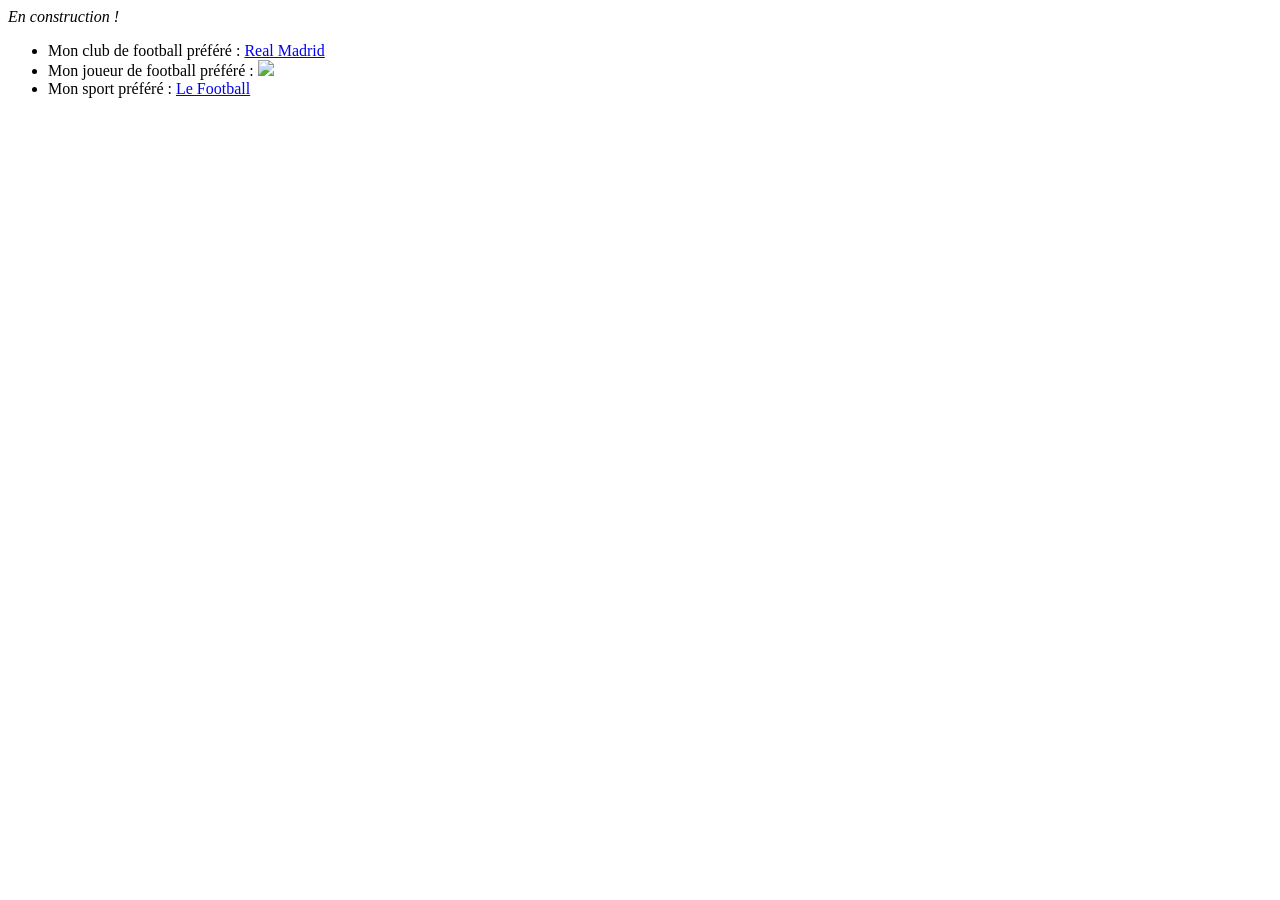
==== Sofiane B page.html @ 4f4fd5f0 "27/09/2024 Création index + page web 27/09" ====
<!DOCTYPE html>
<html lang="fr">

<head>
<meta charset="UTF-8">
<title>La page Web de Sofiane Benallabou
</title>
</head>

<body>
<em>
En construction ! 
</em>
<ul>
<li>
Mon club de football préféré : <a href="https://www.realmadrid.com/es-ES">Real Madrid</a>
</li>

<li>Mon joueur de football préféré : <img src="https://ichef.bbci.co.uk/ace/ws/800/cpsprodpb/143CD/production/_99139828_ronaldoenor.jpg.webp>"  </img src> </li>
<li>
Mon sport préféré : <a href="https://fr.wikipedia.org/wiki/Football">Le Football</a>
</li>

</ul>
</body>

</html>
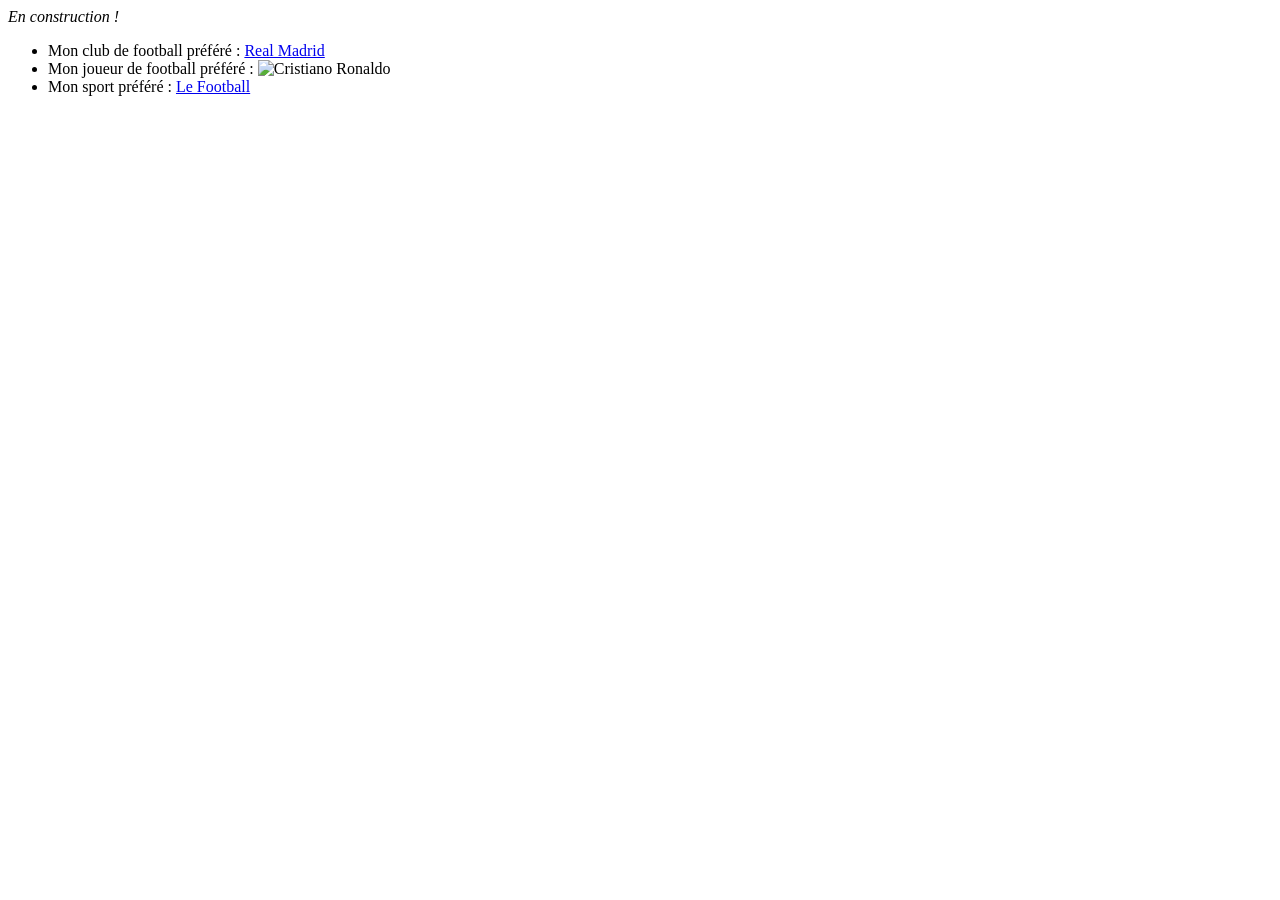
==== commit dbf1a551: "Site IA Poster M2 Site IA Poster M2" ====
--- a/Sofiane B page.html
+++ b/Sofiane B page.html
@@ -16,7 +16,14 @@
 Mon club de football préféré : <a href="https://www.realmadrid.com/es-ES">Real Madrid</a>
 </li>
 
-<li>Mon joueur de football préféré : <img src="https://ichef.bbci.co.uk/ace/ws/800/cpsprodpb/143CD/production/_99139828_ronaldoenor.jpg.webp>"  </img src> </li>
+<li>Mon joueur de football préféré :
+
+
+
+ <img src="https://upload.wikimedia.org/wikipedia/commons/2/23/Cristiano_Ronaldo_WC2022_-_01.jpg"alt="Cristiano Ronaldo"> </img>
+
+
+</li>
 <li>
 Mon sport préféré : <a href="https://fr.wikipedia.org/wiki/Football">Le Football</a>
 </li>
